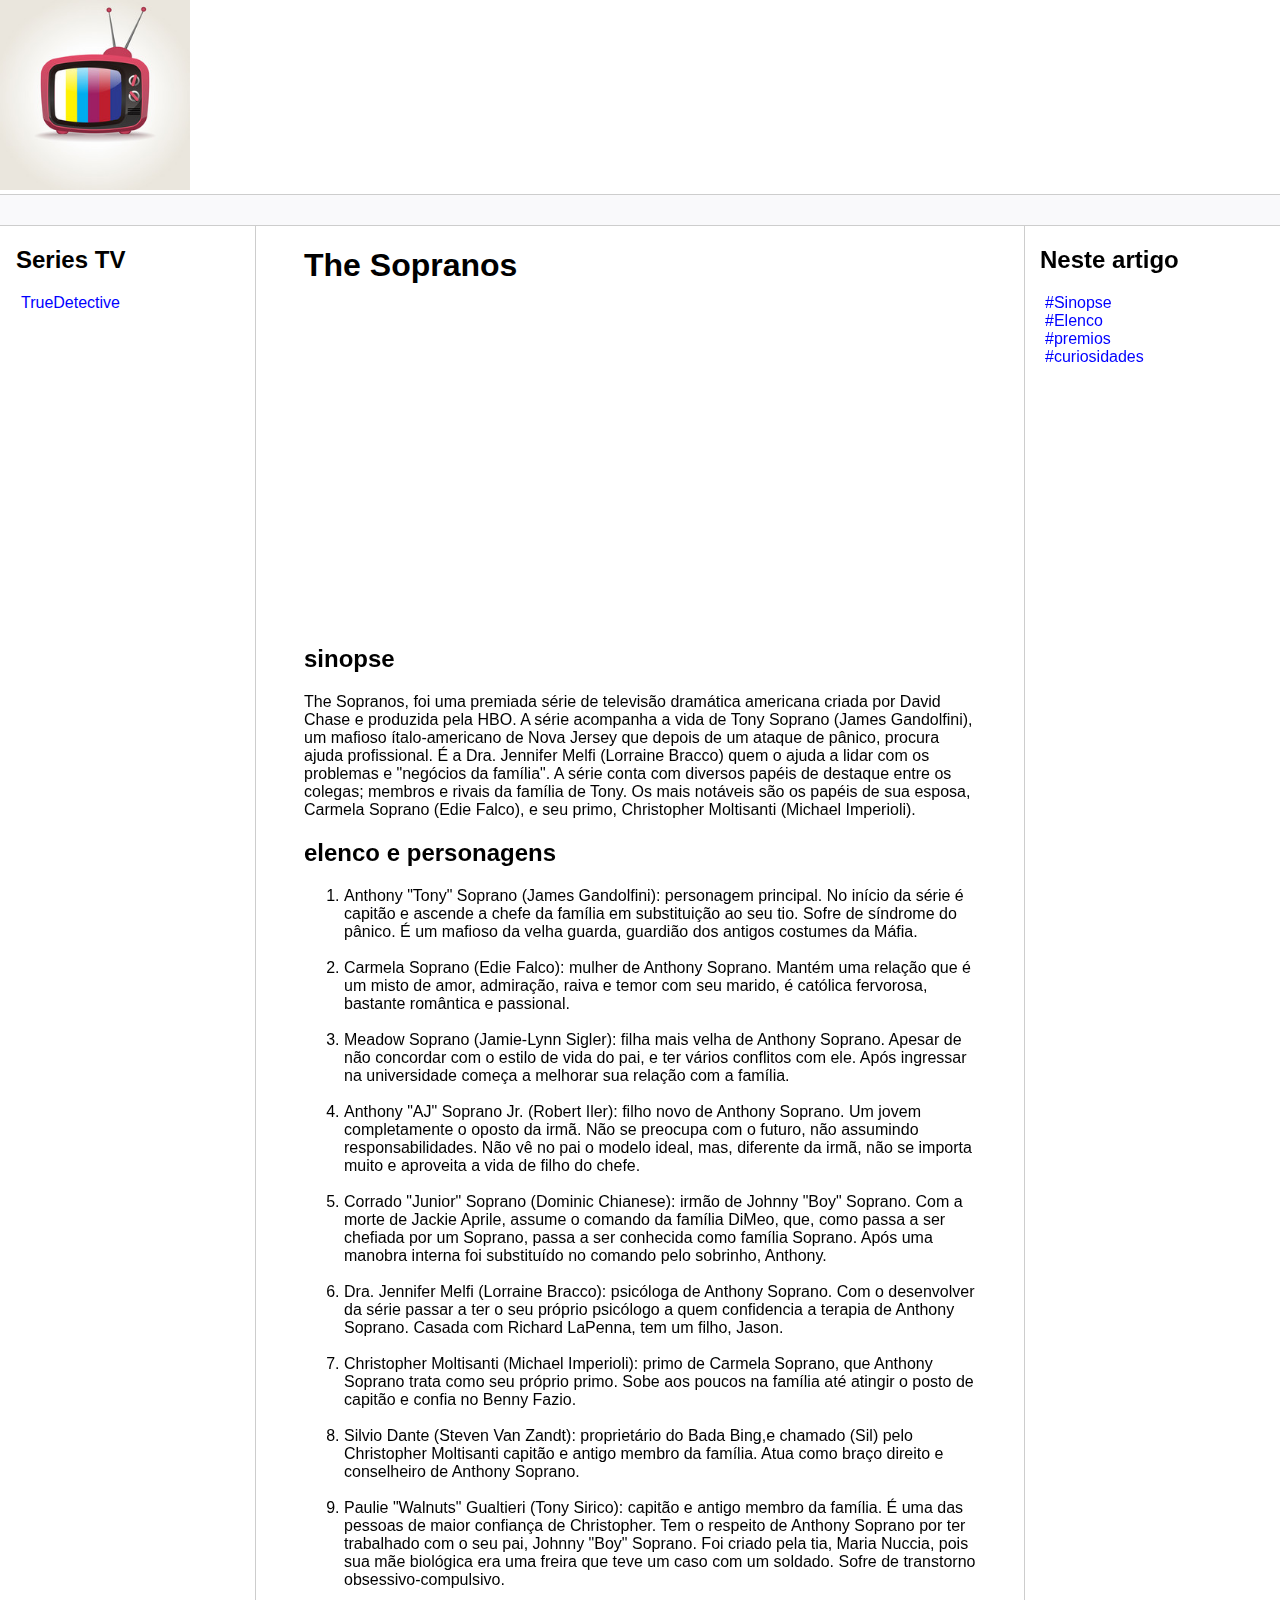
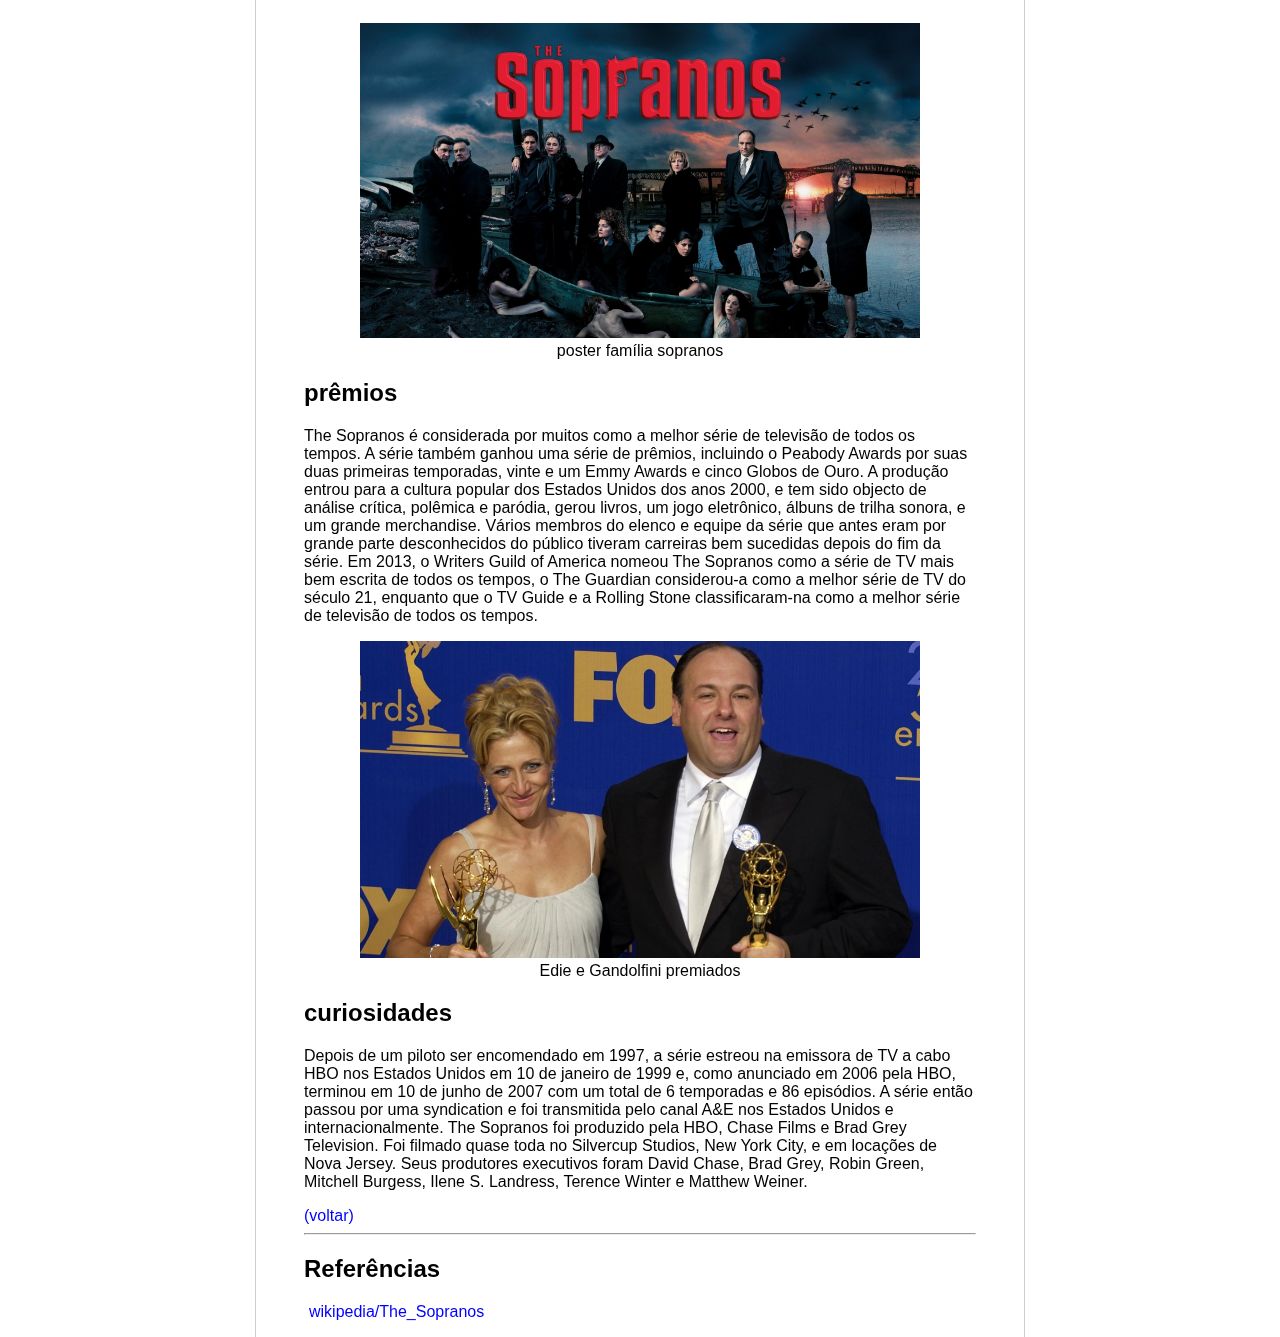
==== TheSopranos.html @ 28abad0b "adicionando página sopranos e true detective" ====
<!DOCTYPE html>
<html lang="pt-br">
<head>
    <meta charset="UTF-8">
    <meta http-equiv="X-UA-Compatible" content="IE=edge">
    <meta name="viewport" content="width=device-width, initial-scale=1.0">
    <title>Página Principal</title>
    <link rel="stylesheet" href="style.css">
    
</head>
<body>
<header>
    <header class="logo">
        <picture>
            <img src="imgLogo/Logo.jpg" alt="logo" width="190" >
        </picture>
        <footer class="bar">
            
        </footer>
    </header>
</header>
<article class="content">
    <nav class="sidebar">
        <h2>Series TV</h2>
        <ul>
            <li><a href="TrueDetective.html" target="_self">TrueDetective</a></li>
        </ul>
    </nav>
    <article class="main">
        <h1 id="inicio">The Sopranos</h1>
        <figure>
            <iframe width="560" height="315" src="https://www.youtube-nocookie.com/embed/mJpNmYeooQE?si=fUrbk81Pgn9Kt_Zn" title="YouTube video player" frameborder="0" allow="accelerometer; autoplay; clipboard-write; encrypted-media; gyroscope; picture-in-picture; web-share" allowfullscreen></iframe>
        </figure>

        <section id="sinopse">
            <h2>sinopse</h2>
            <p>The Sopranos, foi uma premiada série de televisão dramática americana criada por David Chase e produzida pela HBO. A série acompanha a vida de Tony Soprano (James Gandolfini), um mafioso ítalo-americano de Nova Jersey que depois de um ataque de pânico, procura ajuda profissional. É a Dra. Jennifer Melfi (Lorraine Bracco) quem o ajuda a lidar com os problemas e "negócios da família". A série conta com diversos papéis de destaque entre os colegas; membros e rivais da família de Tony. Os mais notáveis são os papéis de sua esposa, Carmela Soprano (Edie Falco), e seu primo, Christopher Moltisanti (Michael Imperioli).</p>
        </section>
        <section id="elenco">
            <h2>elenco e personagens</h2>
            <p>
                <ol>
                    <li>Anthony "Tony" Soprano (James Gandolfini): personagem principal. No início da série é capitão e ascende a chefe da família em substituição ao seu tio. Sofre de síndrome do pânico. É um mafioso da velha guarda, guardião dos antigos costumes da Máfia.</li><br>
                    <li>Carmela Soprano (Edie Falco): mulher de Anthony Soprano. Mantém uma relação que é um misto de amor, admiração, raiva e temor com seu marido, é católica fervorosa, bastante romântica e passional.</li><br>
                    <li>Meadow Soprano (Jamie-Lynn Sigler): filha mais velha de Anthony Soprano. Apesar de não concordar com o estilo de vida do pai, e ter vários conflitos com ele. Após ingressar na universidade começa a melhorar sua relação com a família.</li><br>
                    <li>Anthony "AJ" Soprano Jr. (Robert Iler): filho novo de Anthony Soprano. Um jovem completamente o oposto da irmã. Não se preocupa com o futuro, não assumindo responsabilidades. Não vê no pai o modelo ideal, mas, diferente da irmã, não se importa muito e aproveita a vida de filho do chefe.</li><br>
                    <li>Corrado "Junior" Soprano (Dominic Chianese): irmão de Johnny "Boy" Soprano. Com a morte de Jackie Aprile, assume o comando da família DiMeo, que, como passa a ser chefiada por um Soprano, passa a ser conhecida como família Soprano. Após uma manobra interna foi substituído no comando pelo sobrinho, Anthony.</li><br>
                    <li>Dra. Jennifer Melfi (Lorraine Bracco): psicóloga de Anthony Soprano. Com o desenvolver da série passar a ter o seu próprio psicólogo a quem confidencia a terapia de Anthony Soprano. Casada com Richard LaPenna, tem um filho, Jason.</li><br>
                    <li>Christopher Moltisanti (Michael Imperioli): primo de Carmela Soprano, que Anthony Soprano trata como seu próprio primo. Sobe aos poucos na família até atingir o posto de capitão e confia no Benny Fazio.</li><br>
                    <li>Silvio Dante (Steven Van Zandt): proprietário do Bada Bing,e chamado (Sil) pelo Christopher Moltisanti capitão e antigo membro da família. Atua como braço direito e conselheiro de Anthony Soprano.</li><br>
                    <li>Paulie "Walnuts" Gualtieri (Tony Sirico): capitão e antigo membro da família. É uma das pessoas de maior confiança de Christopher. Tem o respeito de Anthony Soprano por ter trabalhado com o seu pai, Johnny "Boy" Soprano. Foi criado pela tia, Maria Nuccia, pois sua mãe biológica era uma freira que teve um caso com um soldado. Sofre de transtorno obsessivo-compulsivo.</li><br>
                </ol>
            </p>
            <figure>
                <img src="imgSopranos/TheSopranos.jpg" alt="poster família sopranos" width="560" >
                <figcaption>poster família sopranos</figcaption>
            </figure>
        </section>
        <section id="premios">
            <h2>prêmios</h2>
            <p>The Sopranos é considerada por muitos como a melhor série de televisão de todos os tempos. A série também ganhou uma série de prêmios, incluindo o Peabody Awards por suas duas primeiras temporadas, vinte e um Emmy Awards e cinco Globos de Ouro. A produção entrou para a cultura popular dos Estados Unidos dos anos 2000, e tem sido objecto de análise crítica, polêmica e paródia, gerou livros, um jogo eletrônico, álbuns de trilha sonora, e um grande merchandise. Vários membros do elenco e equipe da série que antes eram por grande parte desconhecidos do público tiveram carreiras bem sucedidas depois do fim da série. Em 2013, o Writers Guild of America nomeou The Sopranos como a série de TV mais bem escrita de todos os tempos, o The Guardian considerou-a como a melhor série de TV do século 21, enquanto que o TV Guide e a Rolling Stone classificaram-na como a melhor série de televisão de todos os tempos.</p>
            <figure>
                <img src="imgSopranos/EdieAndGandolfini.webp" alt="Edie e Gandolfini premiados" width="560">
                <figcaption>Edie e Gandolfini premiados</figcaption>
            </figure>
        </section>
        <section id="curiosidades">
            <h2>curiosidades</h2>
            <p>Depois de um piloto ser encomendado em 1997, a série estreou na emissora de TV a cabo HBO nos Estados Unidos em 10 de janeiro de 1999 e, como anunciado em 2006 pela HBO, terminou em 10 de junho de 2007 com um total de 6 temporadas e 86 episódios. A série então passou por uma syndication e foi transmitida pelo canal A&E nos Estados Unidos e internacionalmente. The Sopranos foi produzido pela HBO, Chase Films e Brad Grey Television. Foi filmado quase toda no Silvercup Studios, New York City, e em locações de Nova Jersey. Seus produtores executivos foram David Chase, Brad Grey, Robin Green, Mitchell Burgess, Ilene S. Landress, Terence Winter e Matthew Weiner.</p>
        </section>
        <a href="#inicio">(voltar)</a>
        <footer>
            <hr>
            <h2>Referências</h2>
            <ul>
                <li><a href="https://pt.wikipedia.org/wiki/The_Sopranos">wikipedia/The_Sopranos</a></li>
            </ul>
        </footer>
    </article>
    <nav class="anchors">
        <h2>Neste artigo</h2>
        <ul>
            <li><a href="#sinopse">#Sinopse</a></li>
            <li><a href="#elenco">#Elenco</a></li>
            <li><a href="#premios">#premios</a></li>
            <li><a href="#curiosidades">#curiosidades</a></li>
        </ul>
    </nav>
</article>


<footer>

</footer>
</body>
</html>
---- style.css ----
body, html {
    margin: 0;
    padding: 0;
    font-family: 'Segoe UI', Tahoma, Geneva, Verdana, sans-serif;
}
ul { list-style: none; padding-left: 5px; }
a { color:blue; text-decoration: none;}
.bar {
    background-color: #f9f9fb;
    padding:15px;
    border-top: solid 1px #cdcdcd;
    border-bottom: solid 1px #cdcdcd;
}
.content {
    max-width: 1440px;
    margin: auto;
    grid-gap: 3rem;
    display: grid;
    gap: 3rem;
    grid-template-areas: "sidebar main anchors";
    grid-template-columns: minmax(0,15rem) minmax(0,2.5fr) minmax(0,15rem);
    padding-left: 1rem;
    padding-right: 1rem;
}
.footer {
    min-height: 100px;
    border-top: solid 1px #cdcdcd;
}
.anchors {
    border-left: solid 1px #cdcdcd;
    padding-left: 15px;
}
.sidebar {
    border-right: solid 1px #cdcdcd;
}
figure {
    text-align: center;
}
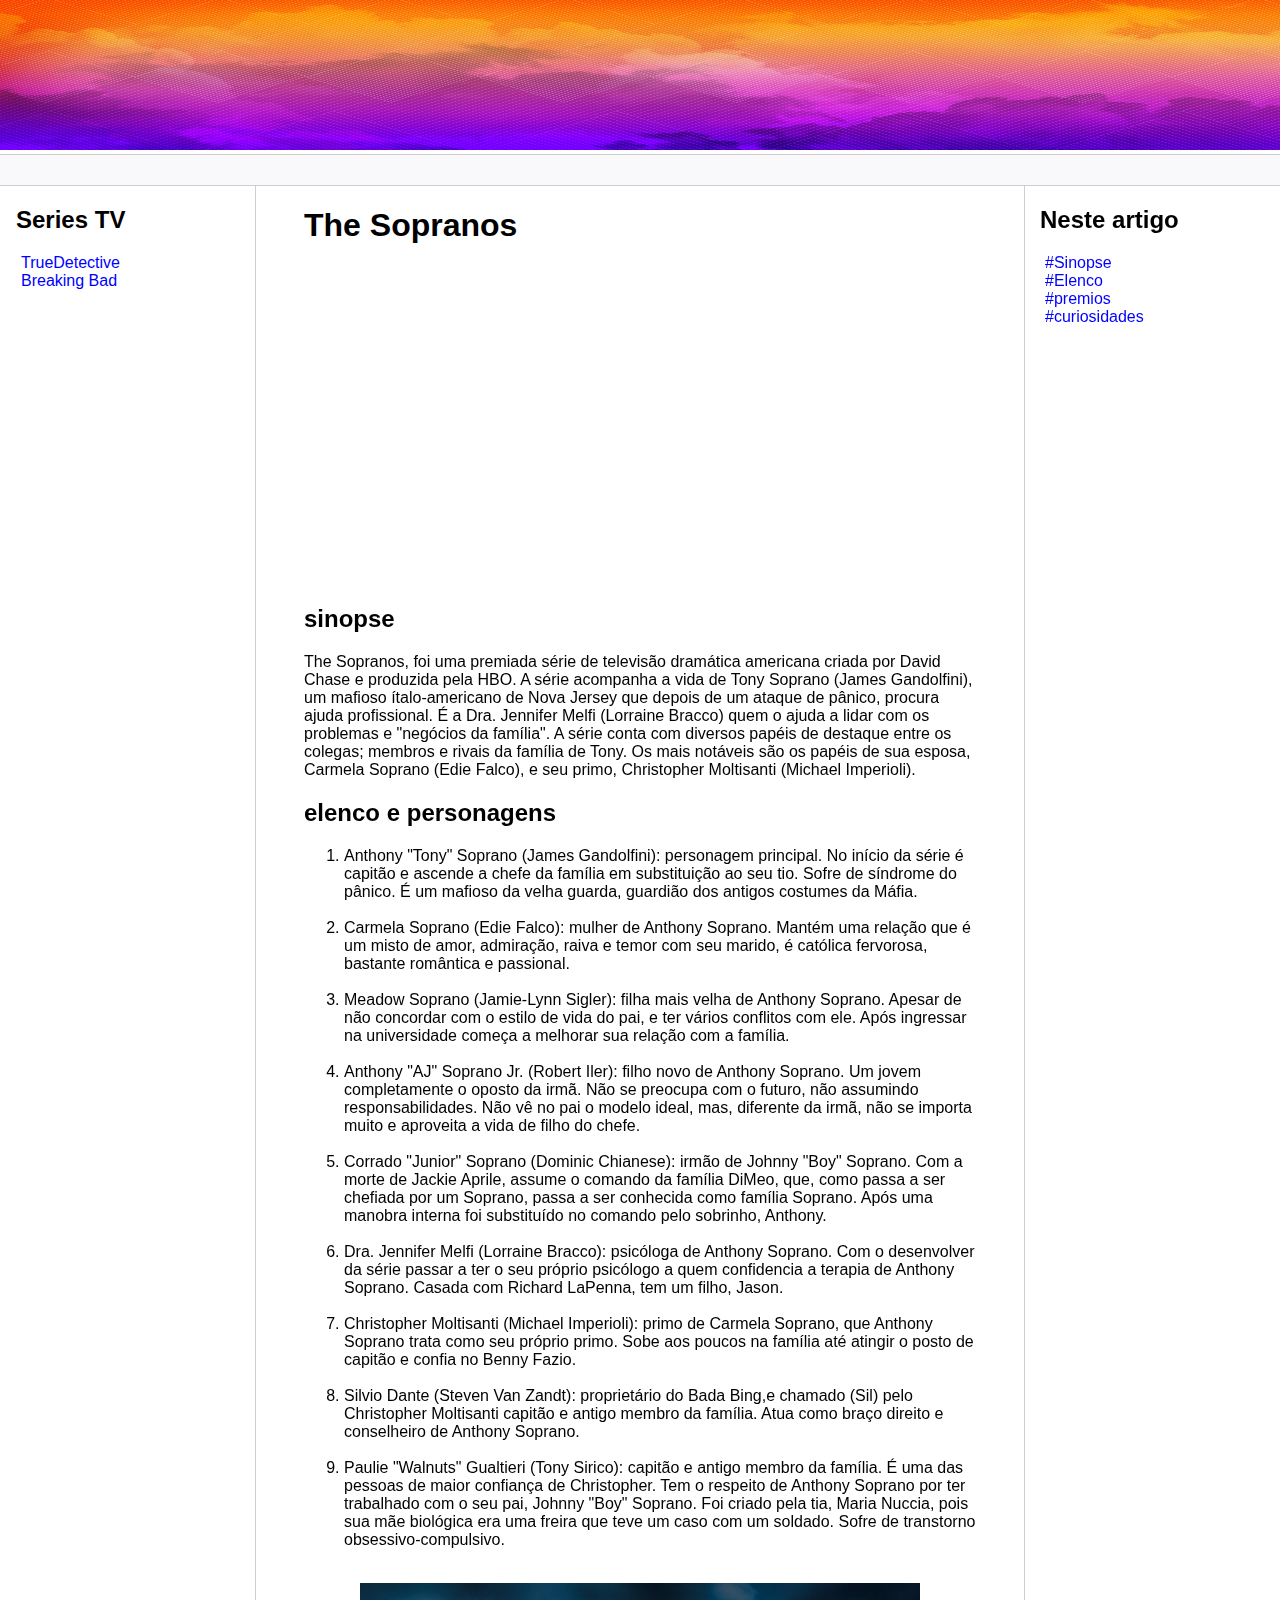
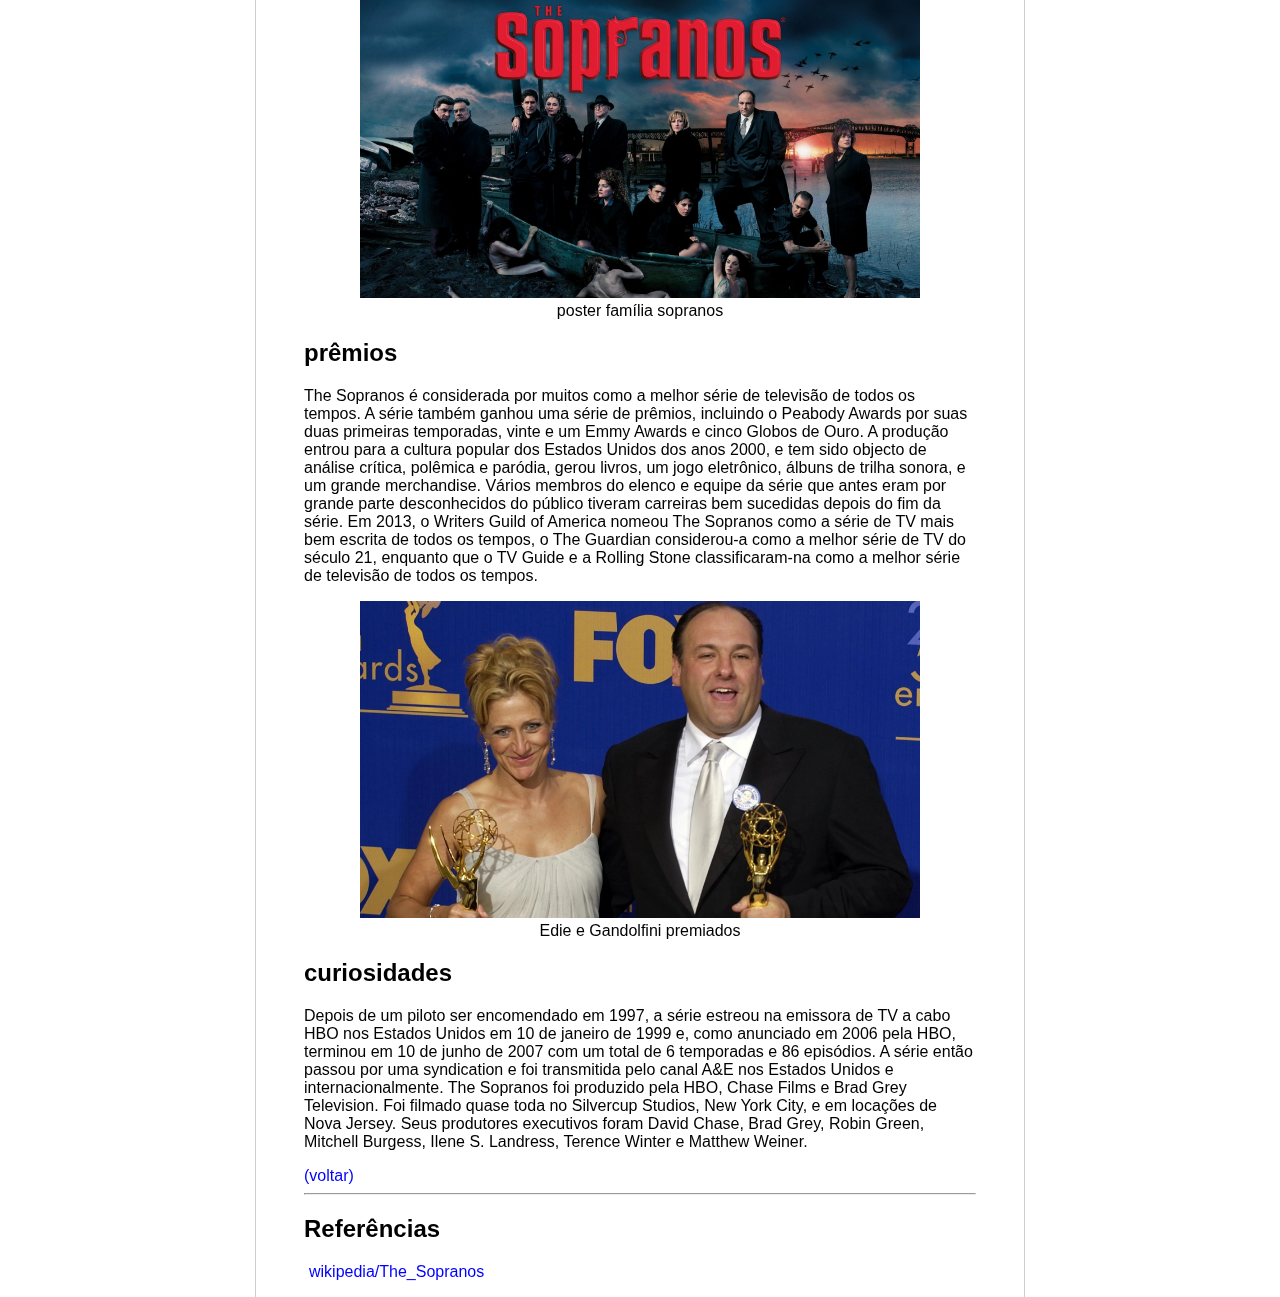
==== commit 0d02a8aa: "terminando página true detective e adicionando breaking bad" ====
--- a/TheSopranos.html
+++ b/TheSopranos.html
@@ -4,7 +4,7 @@
     <meta charset="UTF-8">
     <meta http-equiv="X-UA-Compatible" content="IE=edge">
     <meta name="viewport" content="width=device-width, initial-scale=1.0">
-    <title>Página Principal</title>
+    <title>The Sopranos</title>
     <link rel="stylesheet" href="style.css">
     
 </head>
@@ -12,7 +12,7 @@
 <header>
     <header class="logo">
         <picture>
-            <img src="imgLogo/Logo.jpg" alt="logo" width="190" >
+            <img src="imgLogo/store_banner_image.jpeg" alt="logo" width="2000" height="150">
         </picture>
         <footer class="bar">
             
@@ -24,6 +24,7 @@
         <h2>Series TV</h2>
         <ul>
             <li><a href="TrueDetective.html" target="_self">TrueDetective</a></li>
+            <li><a href="BreakingBad.html" target="_self">Breaking Bad</a></li>
         </ul>
     </nav>
     <article class="main">
--- a/style.css
+++ b/style.css
@@ -36,3 +36,15 @@
 figure {
     text-align: center;
 }
+table td{
+    border: solid 1px black; 
+    background-color: gainsboro;
+    
+}
+table th{
+    border: solid 1px black;
+    background-color: gainsboro;
+}
+table{
+    margin: auto;
+}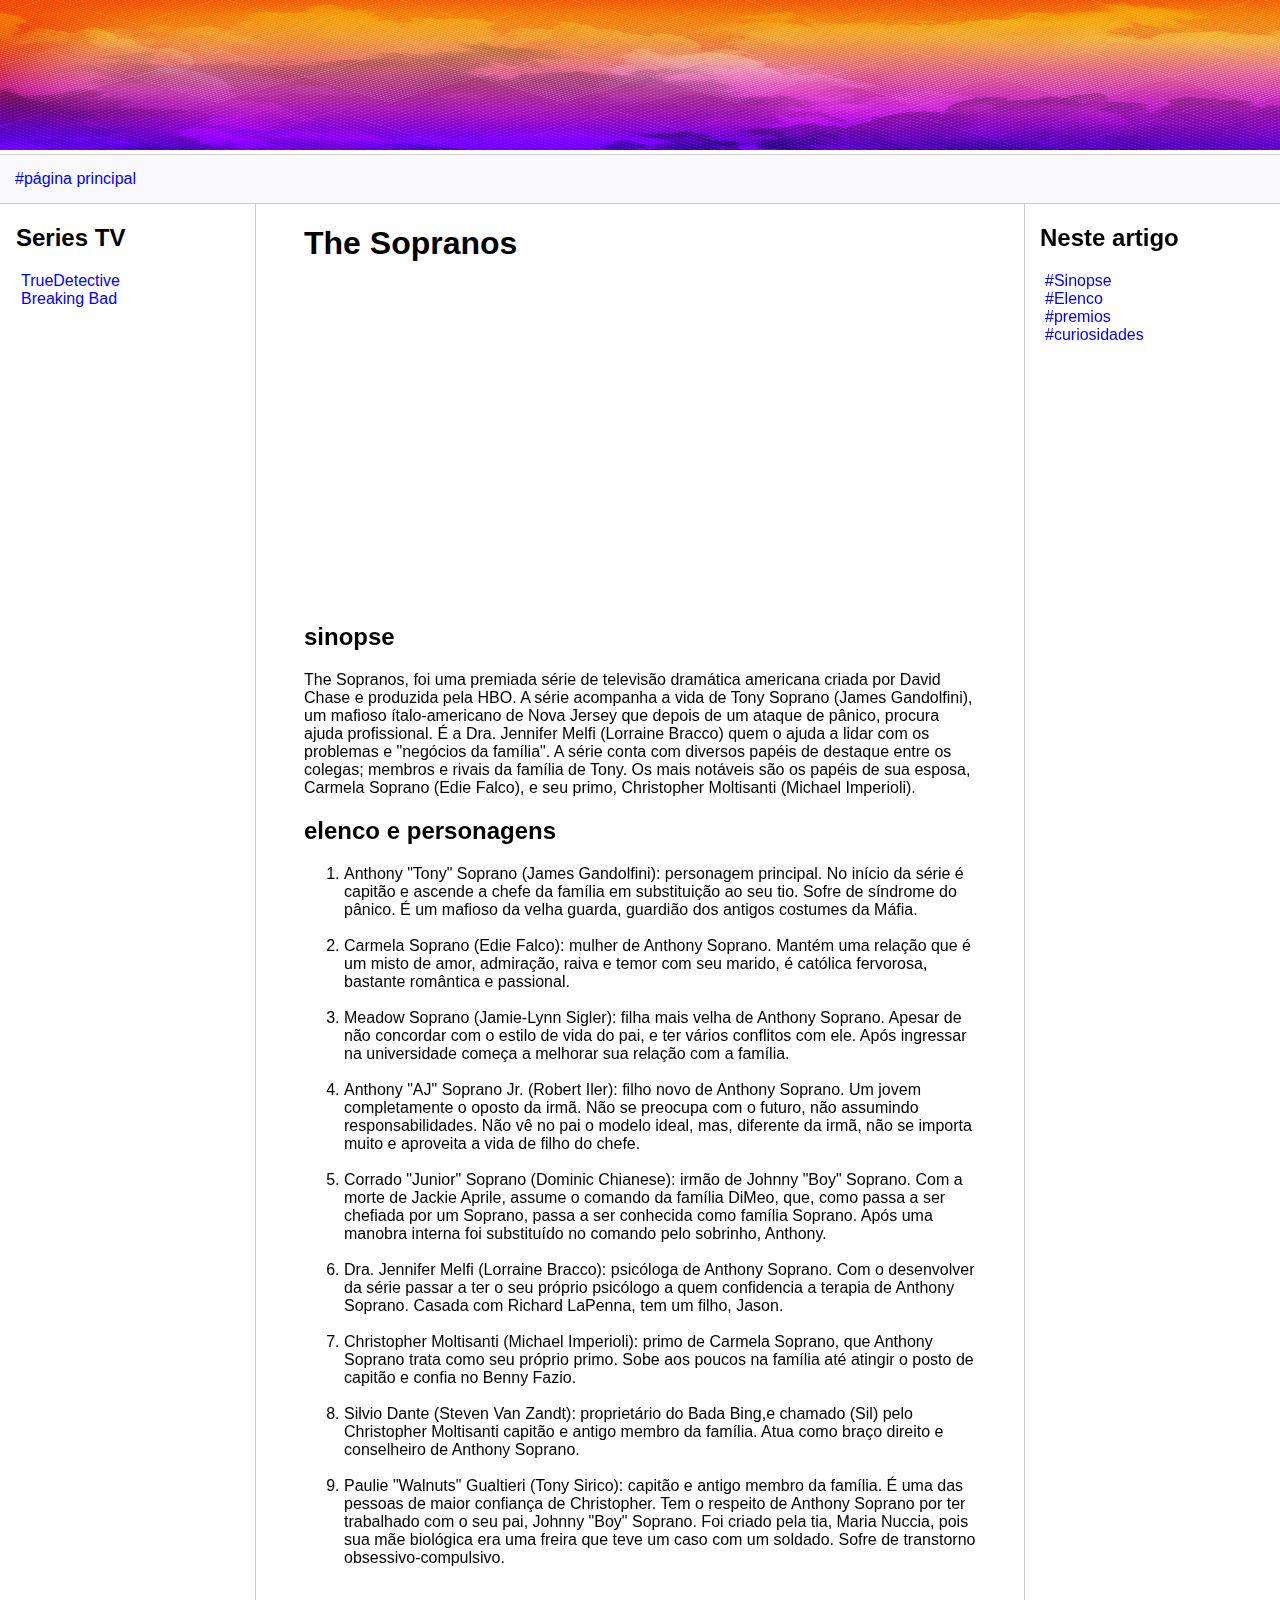
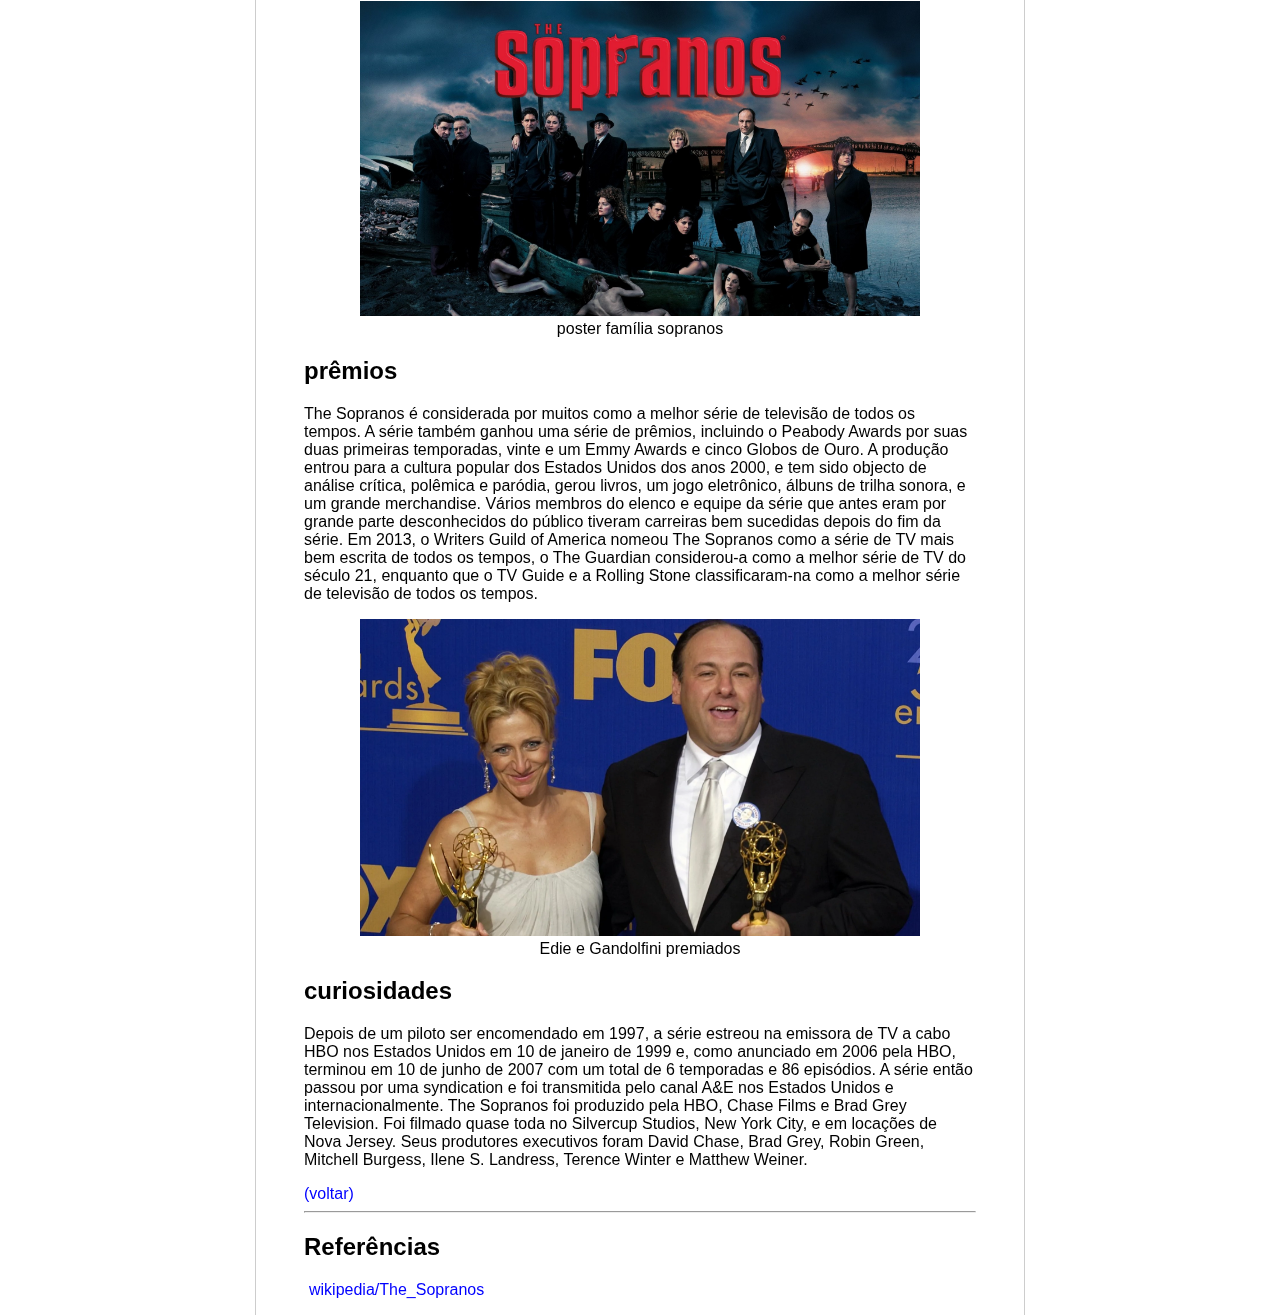
==== commit 8c67b3f9: "adicionando página principal" ====
--- a/TheSopranos.html
+++ b/TheSopranos.html
@@ -15,7 +15,7 @@
             <img src="imgLogo/store_banner_image.jpeg" alt="logo" width="2000" height="150">
         </picture>
         <footer class="bar">
-            
+            <a href="index.html" target="_self">#página principal</a>
         </footer>
     </header>
 </header>
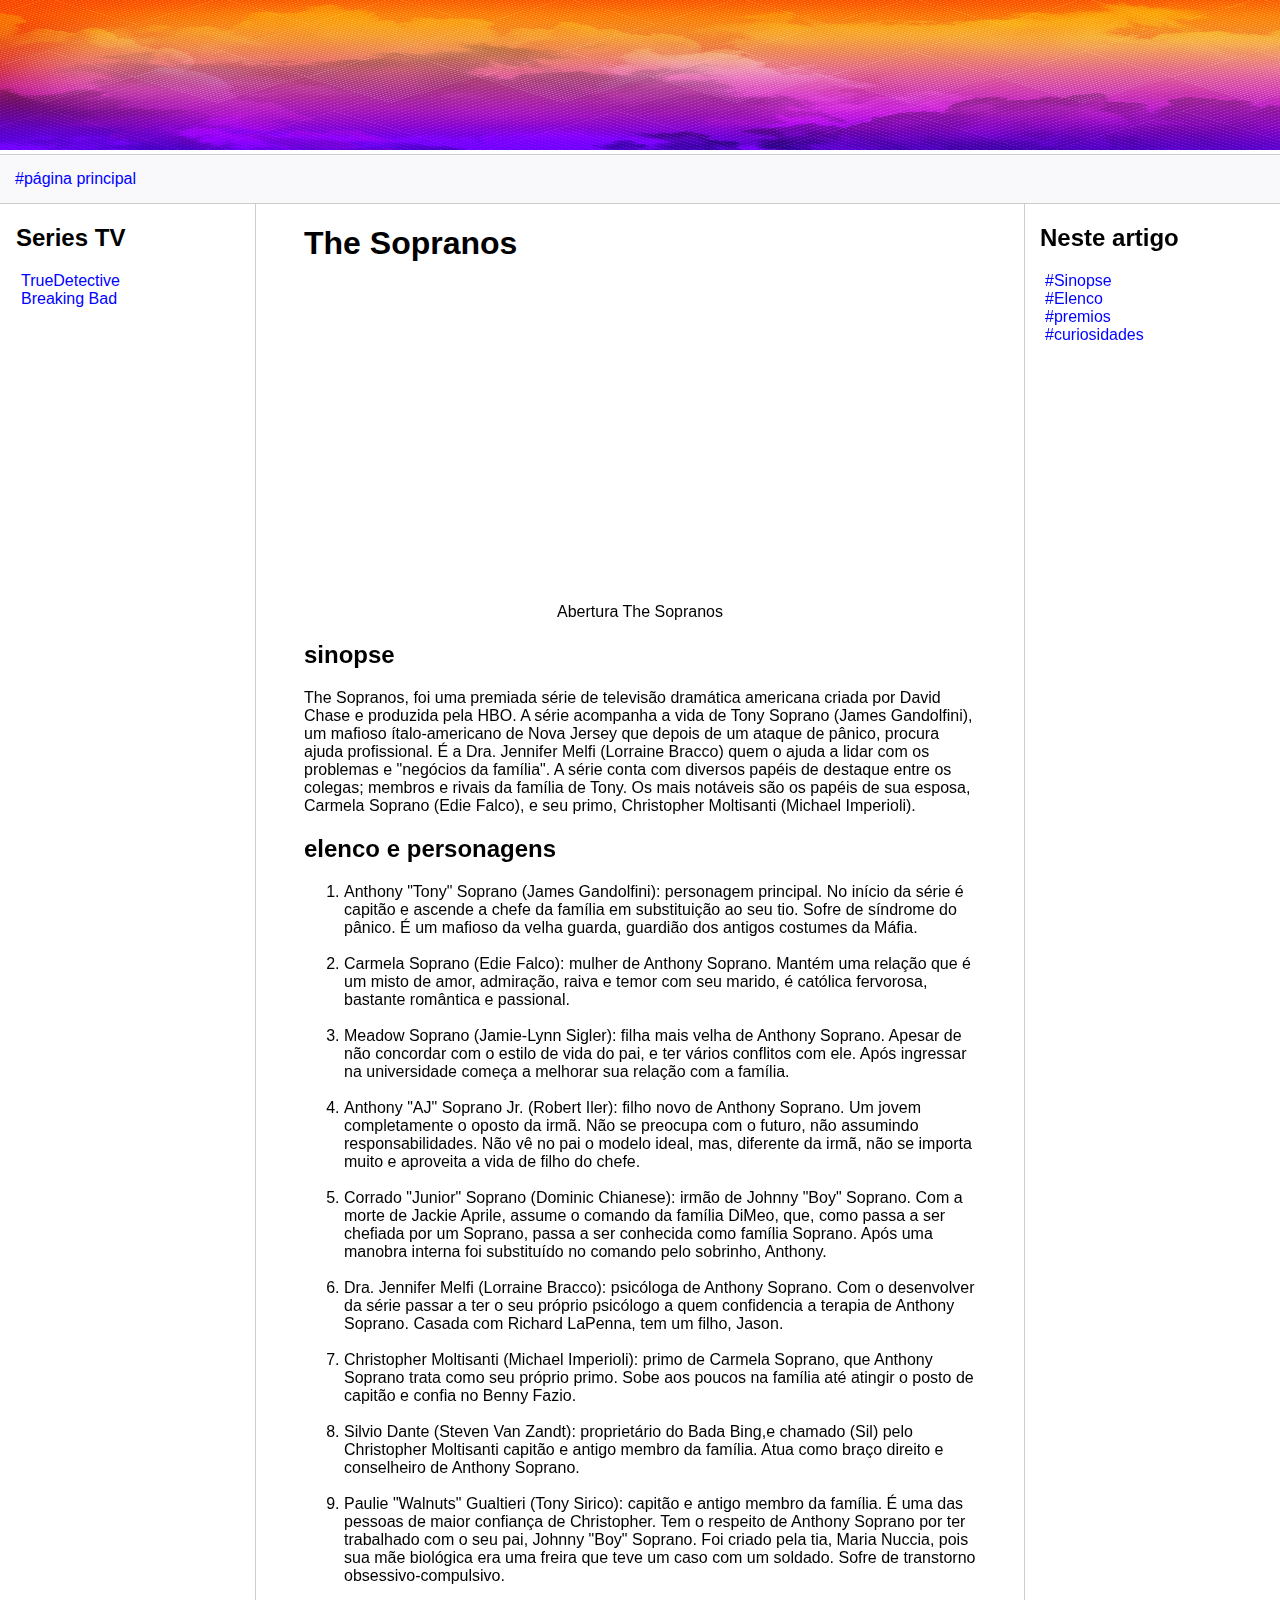
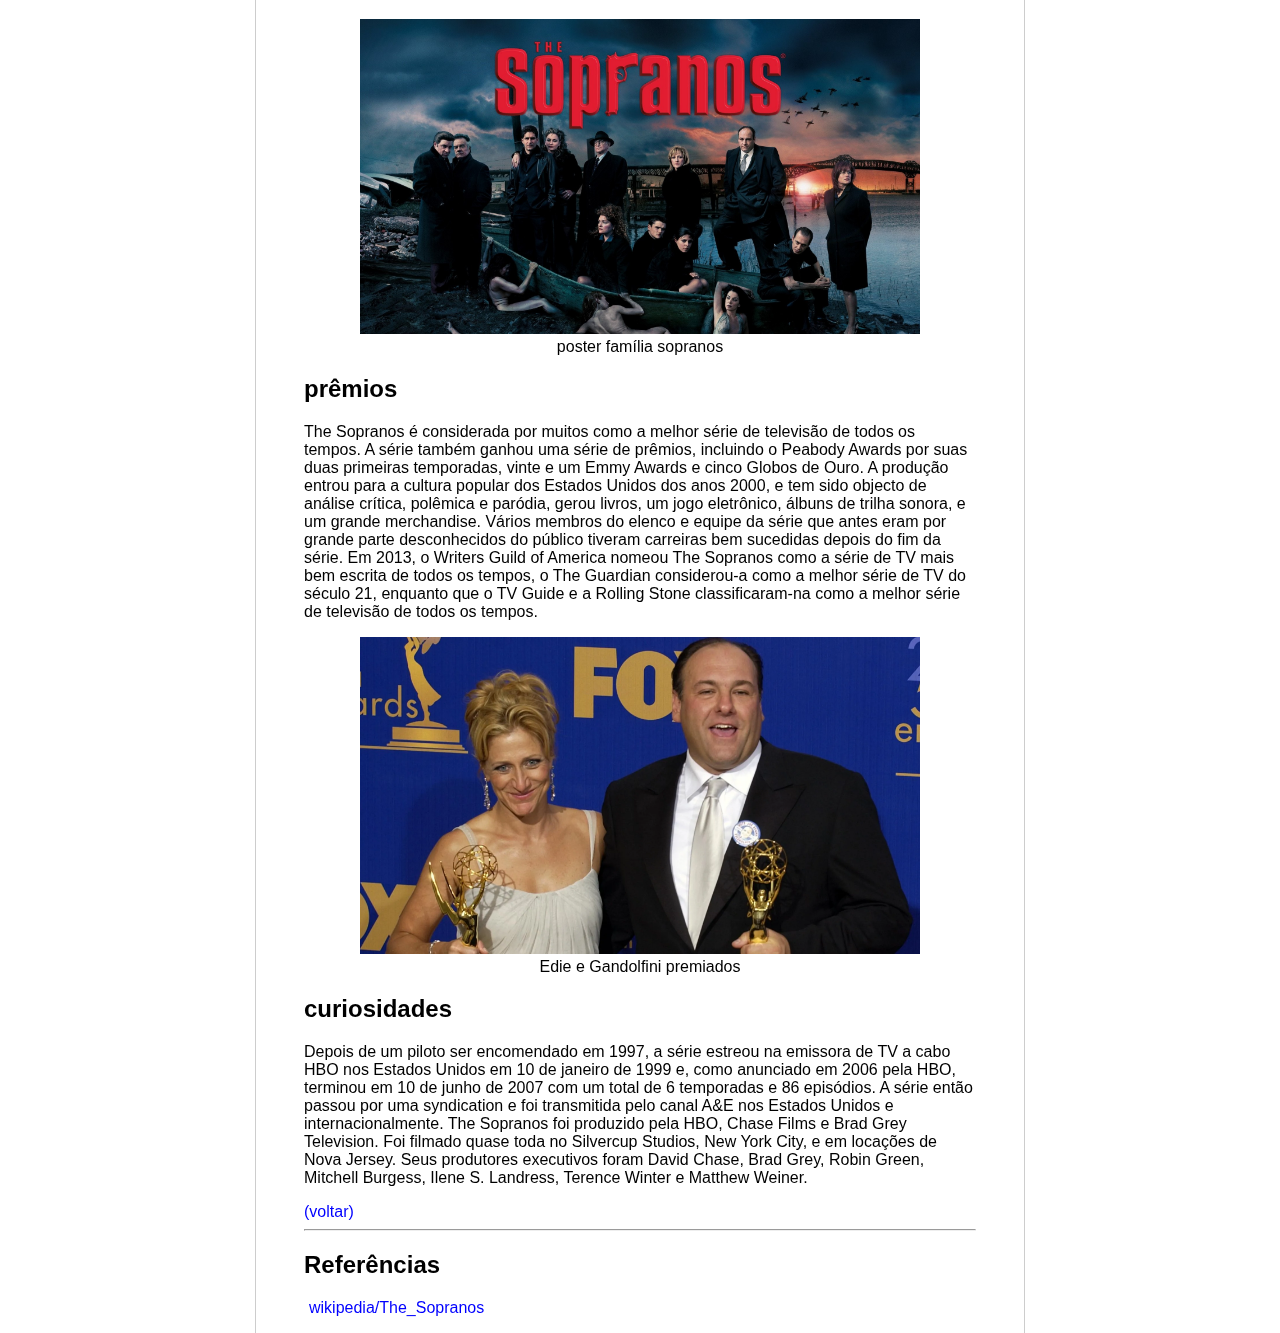
==== commit 81d8ad08: "adicionando a tag figcaption nos trailers" ====
--- a/TheSopranos.html
+++ b/TheSopranos.html
@@ -31,6 +31,7 @@
         <h1 id="inicio">The Sopranos</h1>
         <figure>
             <iframe width="560" height="315" src="https://www.youtube-nocookie.com/embed/mJpNmYeooQE?si=fUrbk81Pgn9Kt_Zn" title="YouTube video player" frameborder="0" allow="accelerometer; autoplay; clipboard-write; encrypted-media; gyroscope; picture-in-picture; web-share" allowfullscreen></iframe>
+            <figcaption>Abertura The Sopranos</figcaption>
         </figure>
 
         <section id="sinopse">
